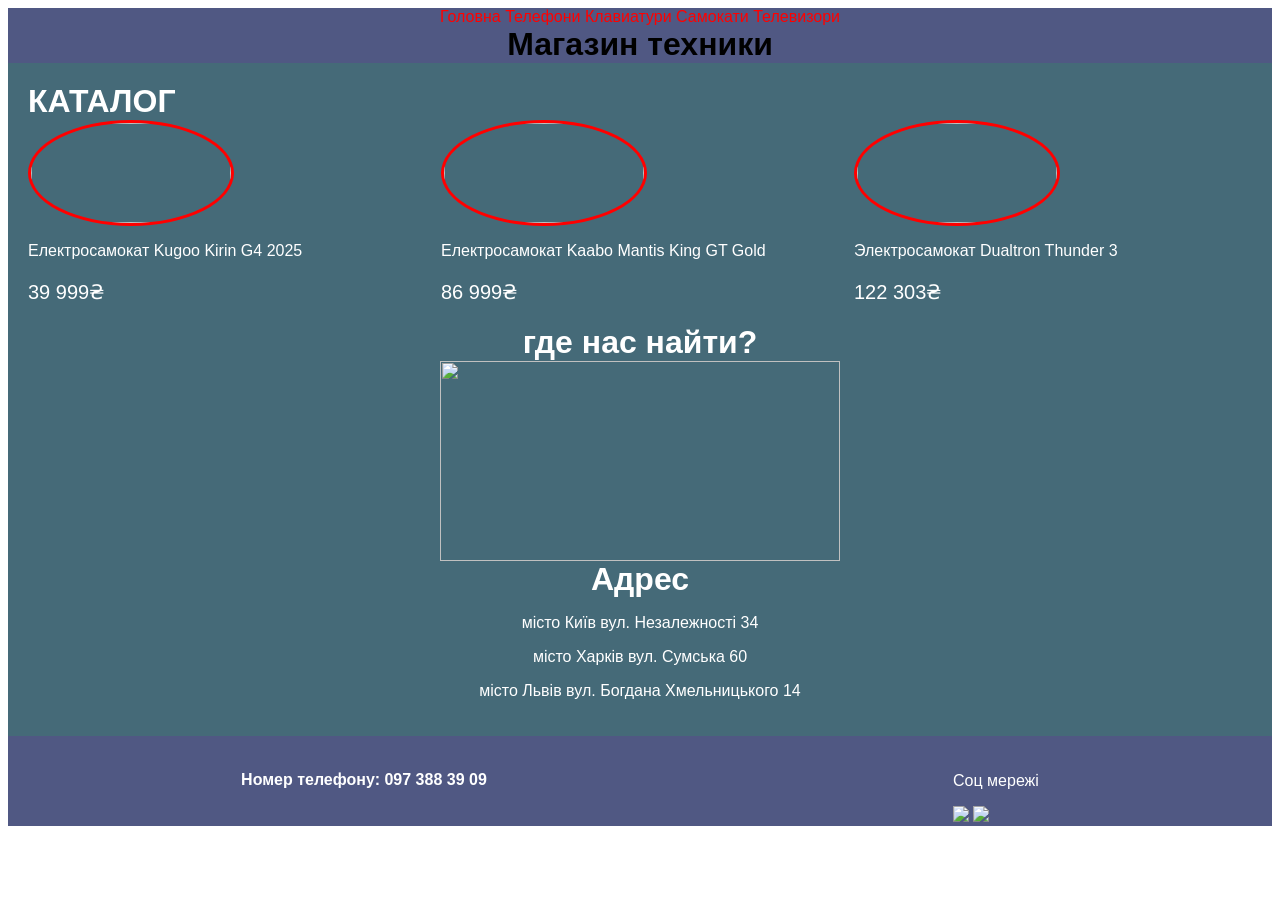
==== second.html @ fcc7dc1b "Add files via upload" ====
<html>
    <head>
        <link rel="stylesheet" href="style.css">
    </head>
    <body>
<header>
<nav class="navigation"> 
    <a class="nav-link" href="index.html"> Головна </a>  
    <a class="nav-link" href="">  Телефони </a>
    <a class="nav-link" href="">  Клавиатури</a>
    <a class="nav-link" href="second.html">  Самокати </a>
    <a class="nav-link" href="">  Телевизори </a>
 </nav>

<h1 class="h-1">Магазин техники</h1>

</header>
<main>

<h1> КАТАЛОГ</h1>
<section class="katalog">
 
<div class="product">
<img src="https://learn.logikaschool.com/uploads/student/3366555/690720b42cf14.png"height="100px" width="200px">
<p>Електросамокат Kugoo Kirin G4 2025</p>
<p class="price">39 999₴</p>

</div>
<div class="product">
<img src="https://learn.logikaschool.com/uploads/student/3366555/69071a6d86efc.png"height="100px" width="200px">
<p>Електросамокат Kaabo Mantis King GT Gold</p>
<p class="price"> 86 999₴</p>
 
</div>
<div class="product">
<img src="https://learn.logikaschool.com/uploads/student/3366555/69072139c1824.png"height="100px" width="200px">
<p>Электросамокат Dualtron Thunder 3</p>
<p class="price">122 303₴</p>



</div>

</section>




<h1 class="map" >где нас найти?</h1>
<div class="map">

<img src="https://learn.logikaschool.com/uploads/student/3366555/68fdde103547d.jpg"width="400px"height="200px">
</div>



<div class="location">

<h1>Адрес </h1>
<p>  місто Київ вул. Незалежності 34 </p>
<p>   місто Харків вул. Сумська 60   </p>
<p>   місто Львів вул. Богдана Хмельницького 14   </p>
</div>



</main>
<footer>

  <h4> Номер телефону: 097 388 39 09</h4>

<div class="socials">
<p>Соц мережі </p>

<img src="https://learn.logikaschool.com/uploads/student/3366555/68fdda6ae5807.png">
<img src="https://learn.logikaschool.com/uploads/student/3366555/68fdda0621539.png">


</div>



</footer>
  </body>
</html>
---- style.css ----
body {
    font-family: sans-serif;
}

.h-1{
   text-align: center;
   

   
}

.navigation{
    text-align: center;
    color: rgb(238, 10, 10);
}


.katalog{
   display: flex;
   justify-content: space-around;
   gap: 15px
}


.product{
  width: 450px;
}

h1{
 margin: 0px;
}

.product img{
      border-radius: 50%;
      border: 3px solid red
}

.reviews{
  text-align: center;
  padding: 0.50
  
}


.review{
  display: flex;
  align-items: center;
  width: 550px;
  gap: 15px;
  margin-top: 15px;
}



  .location{
    text-align: center
  }



.about{
  display: flex;
  aling-items: center;
}

.about img{
  height: 300px;
}


header{
  background-color: #505883;
}

main{
  background-color: #456A78;
  color: white;
  padding: 20px;
;
}
  

footer{
  background-color: #505883;
  padding-top: 20px;
  display: flex;
  align-items: center;
  justify-content: space-around;
  color: white;
 
}


.reviews{
  background-color: #6E8350;
}


.map{
  text-align: center;
}

.nav-link{
  color: red;
  text-decoration: none;
}

h4{
  margin-top: 0;

}


.nav-link:hover{
  font-size: 22px;
  border: 3px solid black;
  background: white;
  border-radius: 30px;
  padding: 3px
}


.price{
    font-size: 20px
}
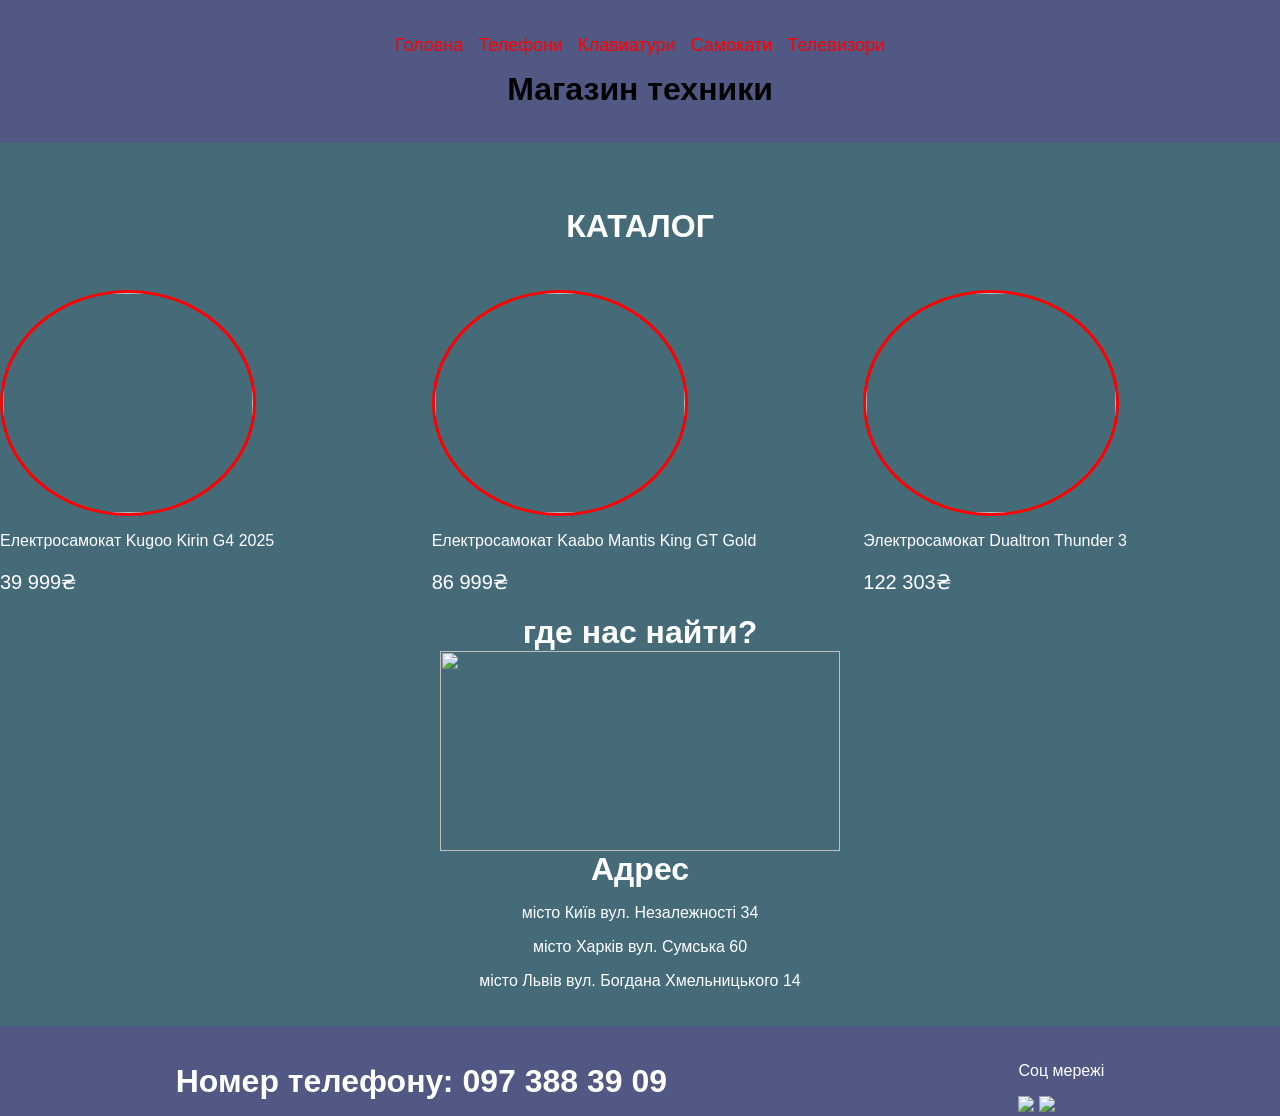
==== commit 9592a4c6: "Add files via upload" ====
--- a/second.html
+++ b/second.html
@@ -12,28 +12,28 @@
     <a class="nav-link" href="">  Телевизори </a>
  </nav>
 
-<h1 class="h-1">Магазин техники</h1>
+<h1>Магазин техники</h1>
 
 </header>
 <main>
 
-<h1> КАТАЛОГ</h1>
+<h1 class="h-1"> КАТАЛОГ</h1>
 <section class="katalog">
  
 <div class="product">
-<img src="https://learn.logikaschool.com/uploads/student/3366555/690720b42cf14.png"height="100px" width="200px">
+<img src="https://learn.logikaschool.com/uploads/student/3366555/690720b42cf14.png" height="220px" width="250px">
 <p>Електросамокат Kugoo Kirin G4 2025</p>
 <p class="price">39 999₴</p>
 
 </div>
 <div class="product">
-<img src="https://learn.logikaschool.com/uploads/student/3366555/69071a6d86efc.png"height="100px" width="200px">
+<img src="https://learn.logikaschool.com/uploads/student/3366555/69071a6d86efc.png"height="220px" width="250px">
 <p>Електросамокат Kaabo Mantis King GT Gold</p>
 <p class="price"> 86 999₴</p>
  
 </div>
 <div class="product">
-<img src="https://learn.logikaschool.com/uploads/student/3366555/69072139c1824.png"height="100px" width="200px">
+<img src="https://learn.logikaschool.com/uploads/student/3366555/69072139c1824.png"height="220px" width="250px">
 <p>Электросамокат Dualtron Thunder 3</p>
 <p class="price">122 303₴</p>
 
@@ -67,19 +67,20 @@
 </main>
 <footer>
 
-  <h4> Номер телефону: 097 388 39 09</h4>
 
-<div class="socials">
-<p>Соц мережі </p>
+    <div class="number">
 
-<img src="https://learn.logikaschool.com/uploads/student/3366555/68fdda6ae5807.png">
-<img src="https://learn.logikaschool.com/uploads/student/3366555/68fdda0621539.png">
+      <h1> Номер телефону: 097 388 39 09</h1>
+
+      </div>
 
 
-</div>
+    <div class="socials">
+    <p>Соц мережі </p>
 
-
-
-</footer>
+    <img src="https://learn.logikaschool.com/uploads/student/3366555/68fdda6ae5807.png">
+    <img src="https://learn.logikaschool.com/uploads/student/3366555/68fdda0621539.png">
+    </div>
+    </footer>
   </body>
 </html>
--- a/style.css
+++ b/style.css
@@ -1,17 +1,13 @@
 body {
-    font-family: sans-serif;
-}
-
-.h-1{
-   text-align: center;
-   
-
-   
+  font-family: sans-serif;
+  margin: 0;
 }
 
 .navigation{
-    text-align: center;
-    color: rgb(238, 10, 10);
+  text-align: center;
+  color: rgb(238, 10, 10);
+  margin-bottom: 15px;
+  font-size: 18px;
 }
 
 
@@ -28,6 +24,11 @@
 
 h1{
  margin: 0px;
+ text-align: center;
+}
+
+.h-1{
+  margin: 45px 0;
 }
 
 .product img{
@@ -36,11 +37,10 @@
 }
 
 .reviews{
+  background-color: #6E8350;
+  padding: 25px 10%;
   text-align: center;
-  padding: 0.50
-  
 }
-
 
 .review{
   display: flex;
@@ -48,19 +48,30 @@
   width: 550px;
   gap: 15px;
   margin-top: 15px;
+  font-size: 20px;
 }
 
 
 
-  .location{
-    text-align: center
-  }
+.location{
+  text-align: center
+}
 
 
 
 .about{
   display: flex;
-  aling-items: center;
+  align-items: center;
+  justify-content: center;
+}
+
+.about-text{
+  margin-right: 35px;
+  font-size: 22px;
+}
+
+.about-text h1{
+  text-align: left;
 }
 
 .about img{
@@ -70,13 +81,13 @@
 
 header{
   background-color: #505883;
+  padding: 35px 0;
 }
 
 main{
   background-color: #456A78;
   color: white;
-  padding: 20px;
-;
+  padding: 20px 0;
 }
   
 
@@ -90,12 +101,6 @@
  
 }
 
-
-.reviews{
-  background-color: #6E8350;
-}
-
-
 .map{
   text-align: center;
 }
@@ -103,6 +108,7 @@
 .nav-link{
   color: red;
   text-decoration: none;
+  margin: 0 5px;
 }
 
 h4{
@@ -122,4 +128,4 @@
 
 .price{
     font-size: 20px
-}
+}
